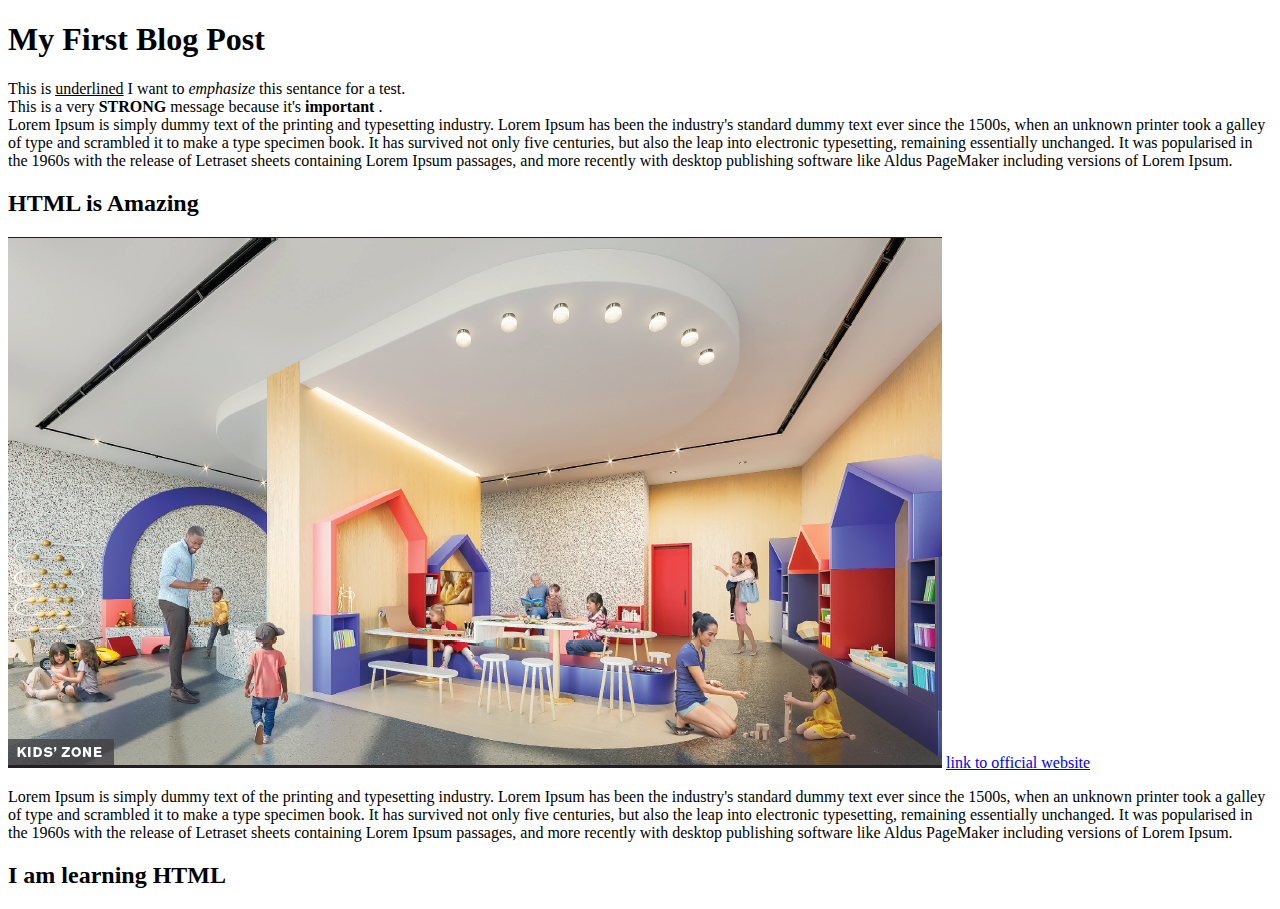
==== index.html @ 93f4536d "my first commit" ====
<!doctype html>

<html>
    <head>
        <title> MY FIRST BLOG POST </title>
        
    </head>
    <body>
        <h1> My First Blog Post</h1>
        This is <u>underlined</u>
         I want to <em>emphasize </em> this sentance for a test. <br>
            This is a very <strong> STRONG </strong> message because it's <strong> important </strong>.<br>
            Lorem Ipsum is simply dummy text of the printing and typesetting industry. Lorem Ipsum has been the industry's standard dummy text ever since the 1500s, when an unknown printer took a galley of type and scrambled it to make a type specimen book. It has survived not only five centuries, but also the leap into electronic typesetting, remaining essentially unchanged. It was popularised in the 1960s with the release of Letraset sheets containing Lorem Ipsum passages, and more recently with desktop publishing software like Aldus PageMaker including versions of Lorem Ipsum.
        </p>

        <h2> HTML is Amazing</h2>
        <img src="/pics/1.PNG"alt=this is an illustration>
        <a href=https://www.condosquareonesearch.com target=blank>link to official website</a> 
        <p>
            Lorem Ipsum is simply dummy text of the printing and typesetting industry. Lorem Ipsum has been the industry's standard dummy text ever since the 1500s, when an unknown printer took a galley of type and scrambled it to make a type specimen book. It has survived not only five centuries, but also the leap into electronic typesetting, remaining essentially unchanged. It was popularised in the 1960s with the release of Letraset sheets containing Lorem Ipsum passages, and more recently with desktop publishing software like Aldus PageMaker including versions of Lorem Ipsum.
        </p>
        <h2>I am learning HTML</h2>
    </body>
</html>
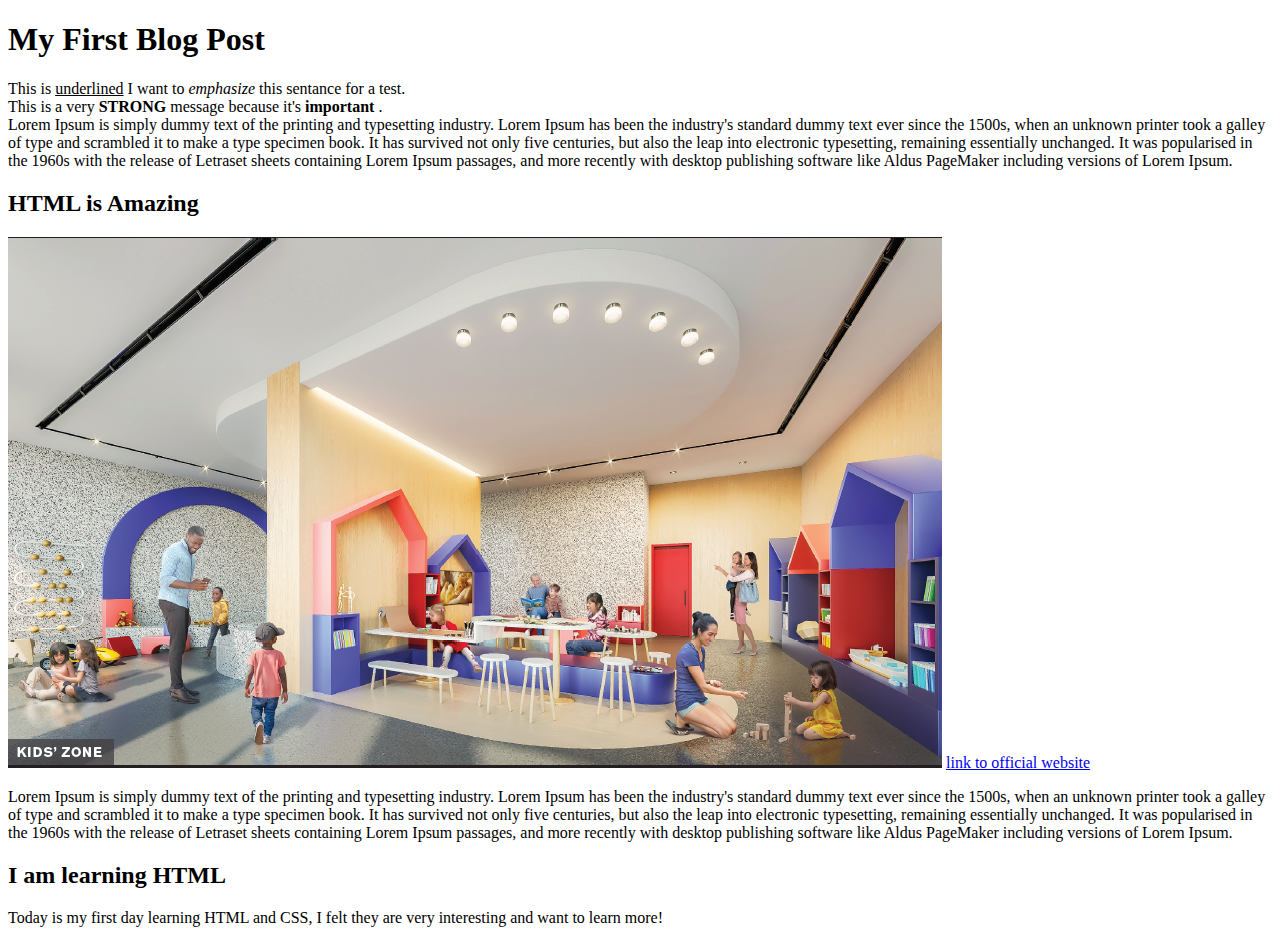
==== commit 390bc411: "my second commit" ====
--- a/index.html
+++ b/index.html
@@ -20,5 +20,6 @@
             Lorem Ipsum is simply dummy text of the printing and typesetting industry. Lorem Ipsum has been the industry's standard dummy text ever since the 1500s, when an unknown printer took a galley of type and scrambled it to make a type specimen book. It has survived not only five centuries, but also the leap into electronic typesetting, remaining essentially unchanged. It was popularised in the 1960s with the release of Letraset sheets containing Lorem Ipsum passages, and more recently with desktop publishing software like Aldus PageMaker including versions of Lorem Ipsum.
         </p>
         <h2>I am learning HTML</h2>
+        <p>Today is my first day learning HTML and CSS, I felt they are very interesting and want to learn more!</p>
     </body>
 </html>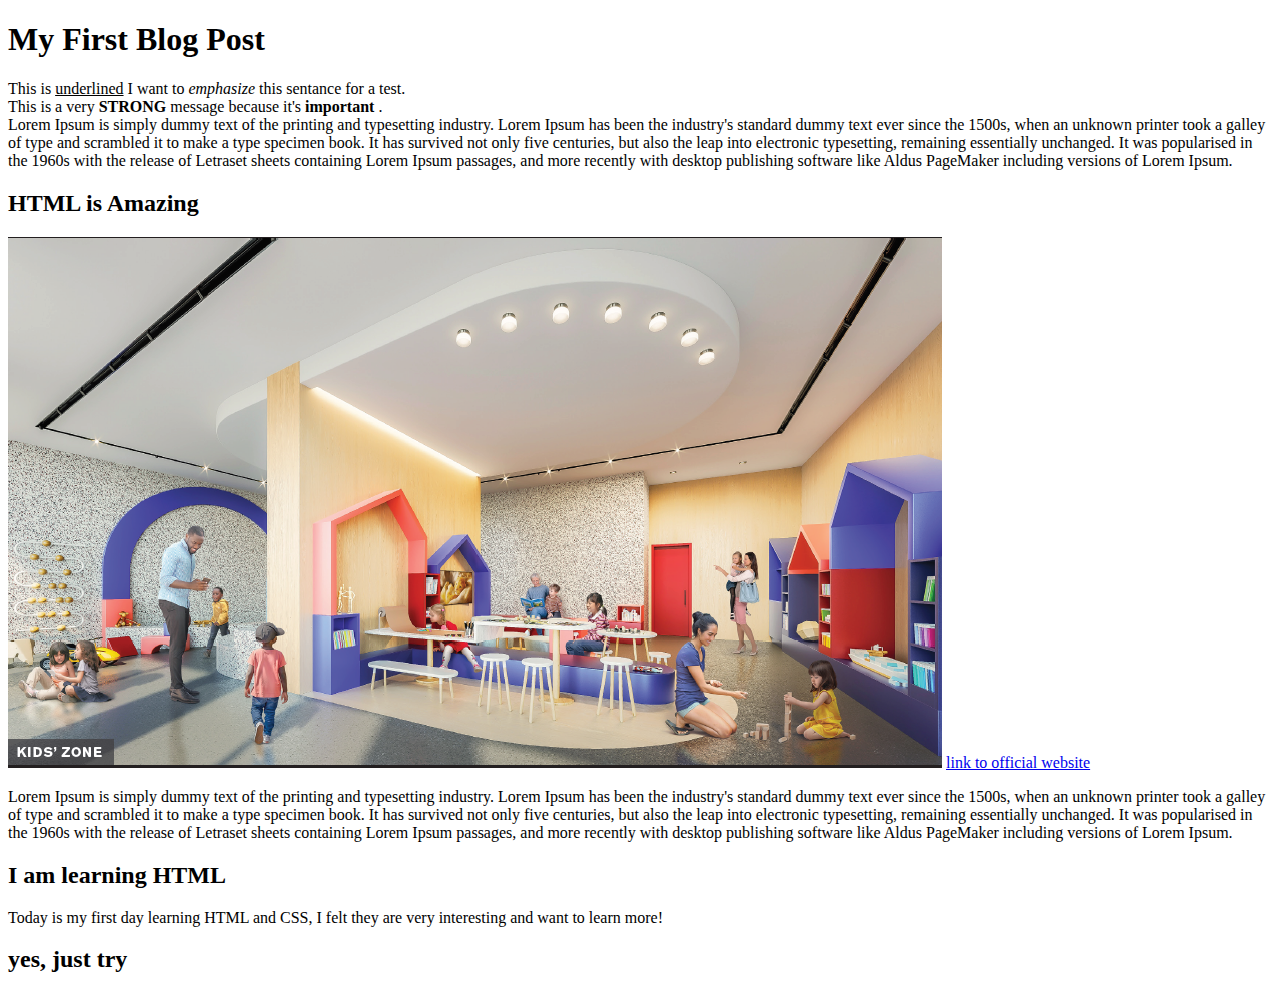
==== commit 1224ab72: "my third commit" ====
--- a/index.html
+++ b/index.html
@@ -21,5 +21,6 @@
         </p>
         <h2>I am learning HTML</h2>
         <p>Today is my first day learning HTML and CSS, I felt they are very interesting and want to learn more!</p>
+        <h2>yes, just try</h2>
     </body>
 </html>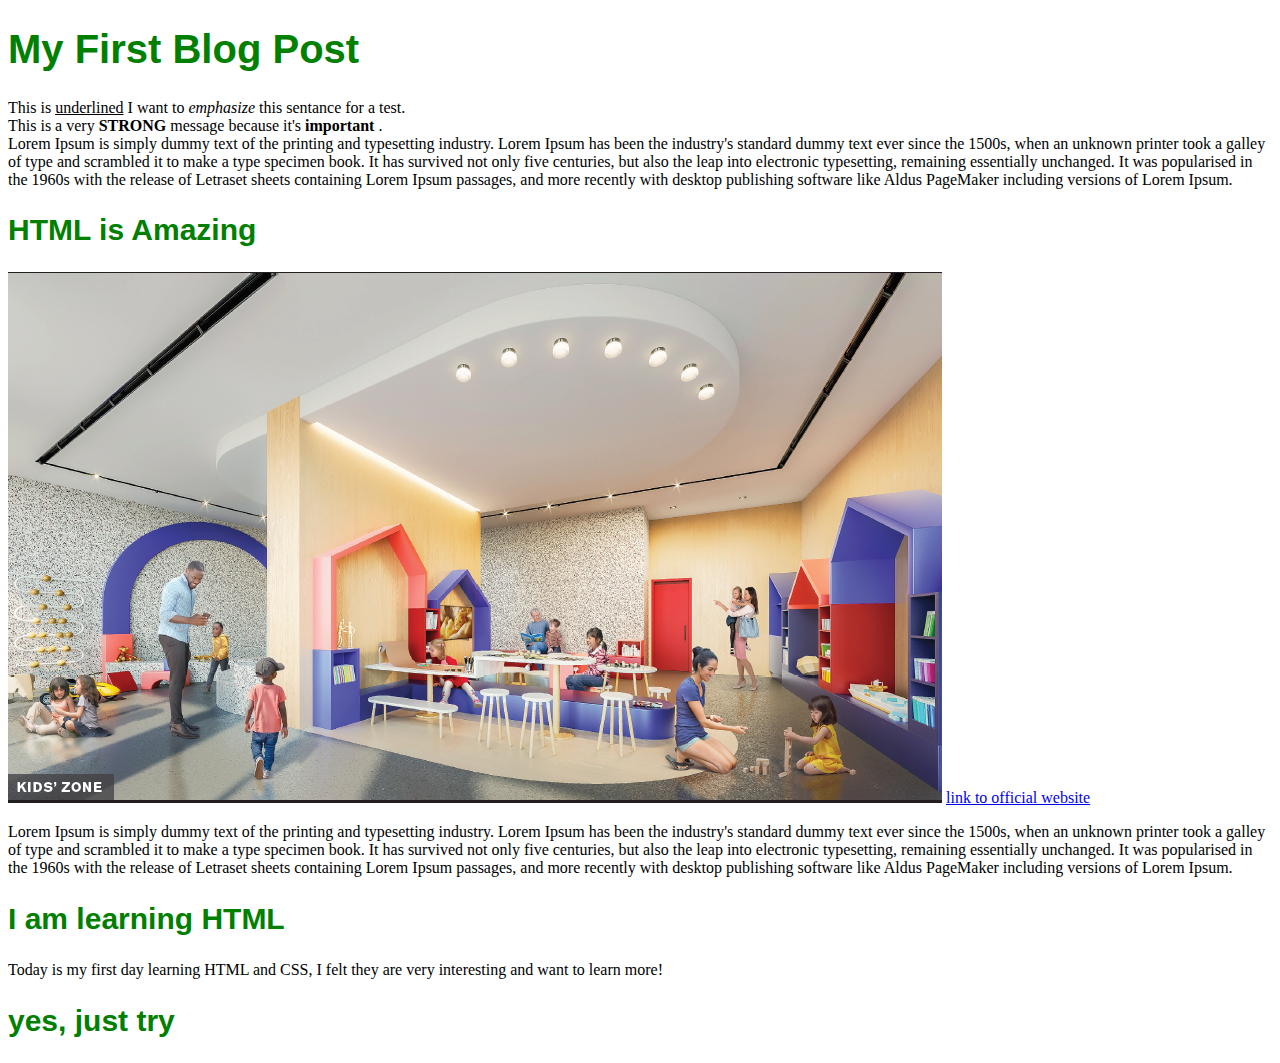
==== commit 21d2b242: "commit 5" ====
--- a/index.html
+++ b/index.html
@@ -3,7 +3,7 @@
 <html>
     <head>
         <title> MY FIRST BLOG POST </title>
-        
+        <link rel="stylesheet" type="text/css" href="style.css">
     </head>
     <body>
         <h1> My First Blog Post</h1>
--- a/style.css
+++ b/style.css
@@ -0,0 +1,7 @@
+h1, h2{color:green;
+font-size: 40px;
+font-family:Arial, Helvetica, sans-serif,Arial}
+
+h1 {font-size: 40px;}
+
+h2 {font-size: 30px;}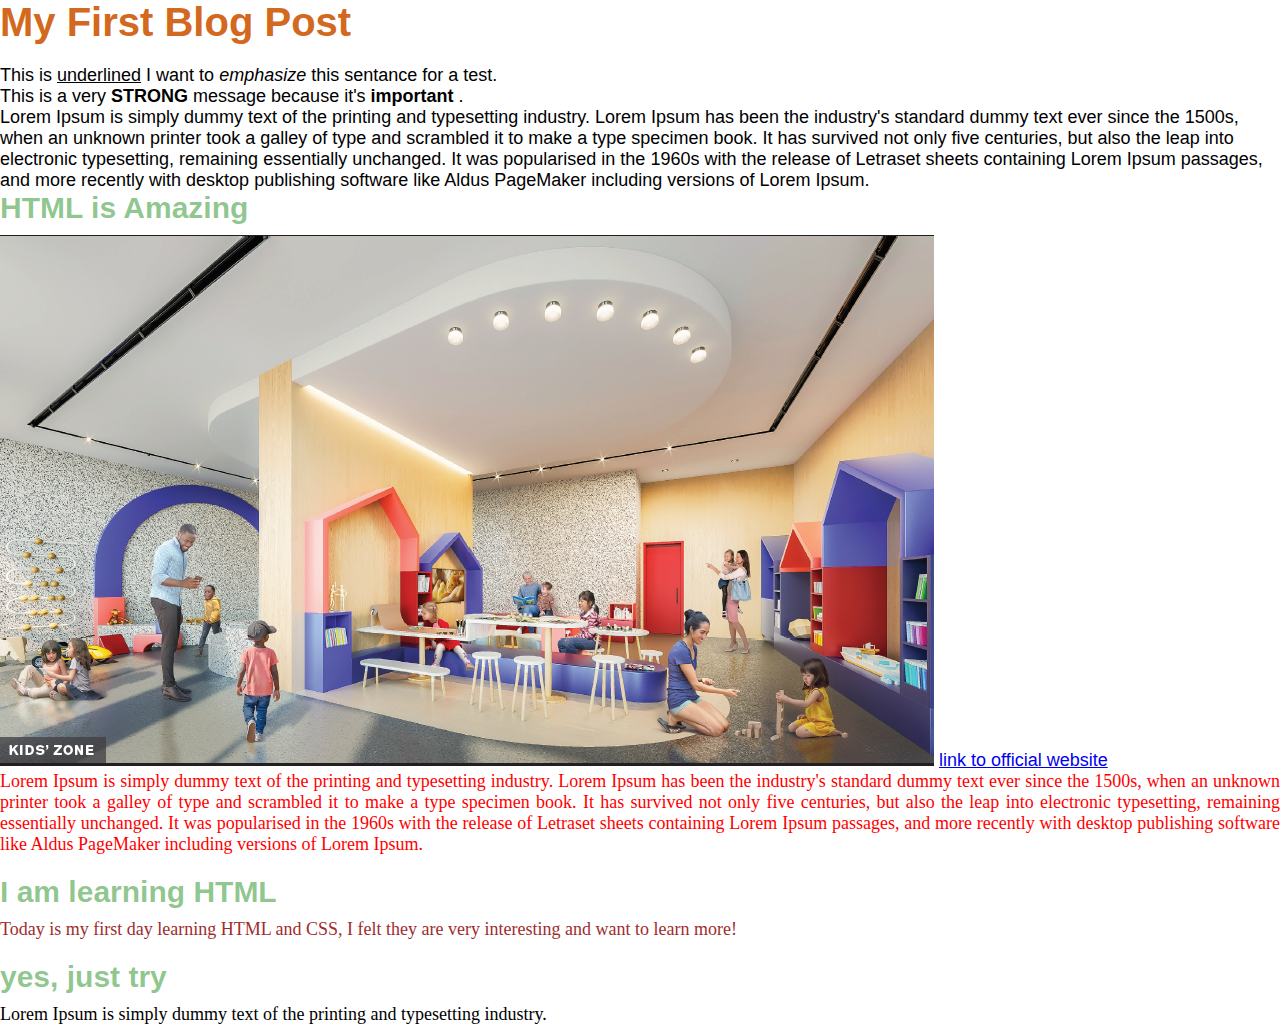
==== commit 2f64d0c2: "commit (css, border, color, class, ID)" ====
--- a/index.html
+++ b/index.html
@@ -6,21 +6,23 @@
         <link rel="stylesheet" type="text/css" href="style.css">
     </head>
     <body>
-        <h1> My First Blog Post</h1>
+        <h1 style="color: chocolate;"> My First Blog Post</h1>
         This is <u>underlined</u>
          I want to <em>emphasize </em> this sentance for a test. <br>
             This is a very <strong> STRONG </strong> message because it's <strong> important </strong>.<br>
             Lorem Ipsum is simply dummy text of the printing and typesetting industry. Lorem Ipsum has been the industry's standard dummy text ever since the 1500s, when an unknown printer took a galley of type and scrambled it to make a type specimen book. It has survived not only five centuries, but also the leap into electronic typesetting, remaining essentially unchanged. It was popularised in the 1960s with the release of Letraset sheets containing Lorem Ipsum passages, and more recently with desktop publishing software like Aldus PageMaker including versions of Lorem Ipsum.
-        </p>
-
+       
         <h2> HTML is Amazing</h2>
         <img src="/pics/1.PNG"alt=this is an illustration>
         <a href=https://www.condosquareonesearch.com target=blank>link to official website</a> 
-        <p>
+        <p class="main-text"; style="color:red;">
             Lorem Ipsum is simply dummy text of the printing and typesetting industry. Lorem Ipsum has been the industry's standard dummy text ever since the 1500s, when an unknown printer took a galley of type and scrambled it to make a type specimen book. It has survived not only five centuries, but also the leap into electronic typesetting, remaining essentially unchanged. It was popularised in the 1960s with the release of Letraset sheets containing Lorem Ipsum passages, and more recently with desktop publishing software like Aldus PageMaker including versions of Lorem Ipsum.
+        
         </p>
         <h2>I am learning HTML</h2>
-        <p>Today is my first day learning HTML and CSS, I felt they are very interesting and want to learn more!</p>
+        <p class="main-text">Today is my first day learning HTML and CSS, I felt they are very interesting and want to learn more! </p>
+
         <h2>yes, just try</h2>
+       <p id="author Text">Lorem Ipsum is simply dummy text of the printing and typesetting industry.</p>
     </body>
 </html>--- a/style.css
+++ b/style.css
@@ -1,7 +1,45 @@
-h1, h2{color:green;
-font-size: 40px;
-font-family:Arial, Helvetica, sans-serif,Arial}
+* {
+   margin: 0;
+   padding: 0;
+   box-sizing: border-box;
+}
 
-h1 {font-size: 40px;}
+body {
+    font-family: Arial, Helvetica, sans-serif;
+    font-size: 18px;
+}
 
-h2 {font-size: 30px;}+h1, h2 { 
+    color:rgba(0, 128, 0, 0.452);
+    font-size: 40px;
+    font-family:Arial, Helvetica, sans-serif,Arial 
+}
+
+h1 {
+    font-size: 40px; color: blue;
+    margin-bottom: 20px;
+}
+
+h2 {
+    font-size: 30px;
+    margin-bottom: 10px;
+}
+
+p {
+    text-align: justify;
+    font-size: 18px;
+    font-family: helvatica;
+}
+
+.main-text {
+    text-align: justify;
+    color:rgb(158, 45, 45);
+    margin-bottom: 20px;
+}
+
+#author-Text {
+    font-size: 22px;
+    color:rgb(158, 45, 45)
+}
+//why this ID doesn't work?
+
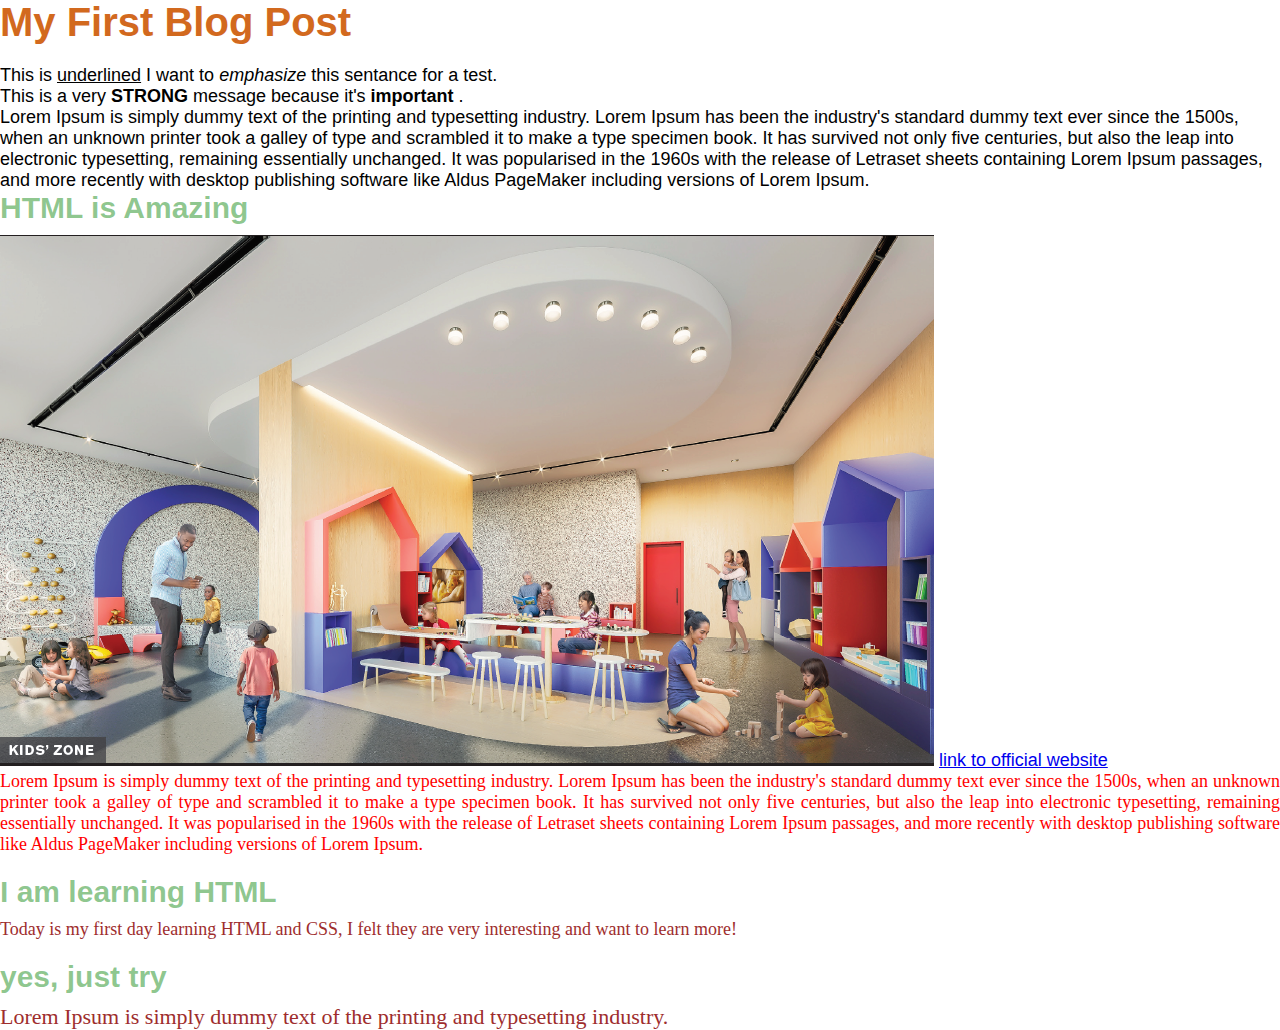
==== commit f23a9f8a: "Sept 15" ====
--- a/index.html
+++ b/index.html
@@ -23,6 +23,6 @@
         <p class="main-text">Today is my first day learning HTML and CSS, I felt they are very interesting and want to learn more! </p>
 
         <h2>yes, just try</h2>
-       <p id="author Text">Lorem Ipsum is simply dummy text of the printing and typesetting industry.</p>
+       <p id="author-Text">Lorem Ipsum is simply dummy text of the printing and typesetting industry.</p>
     </body>
 </html>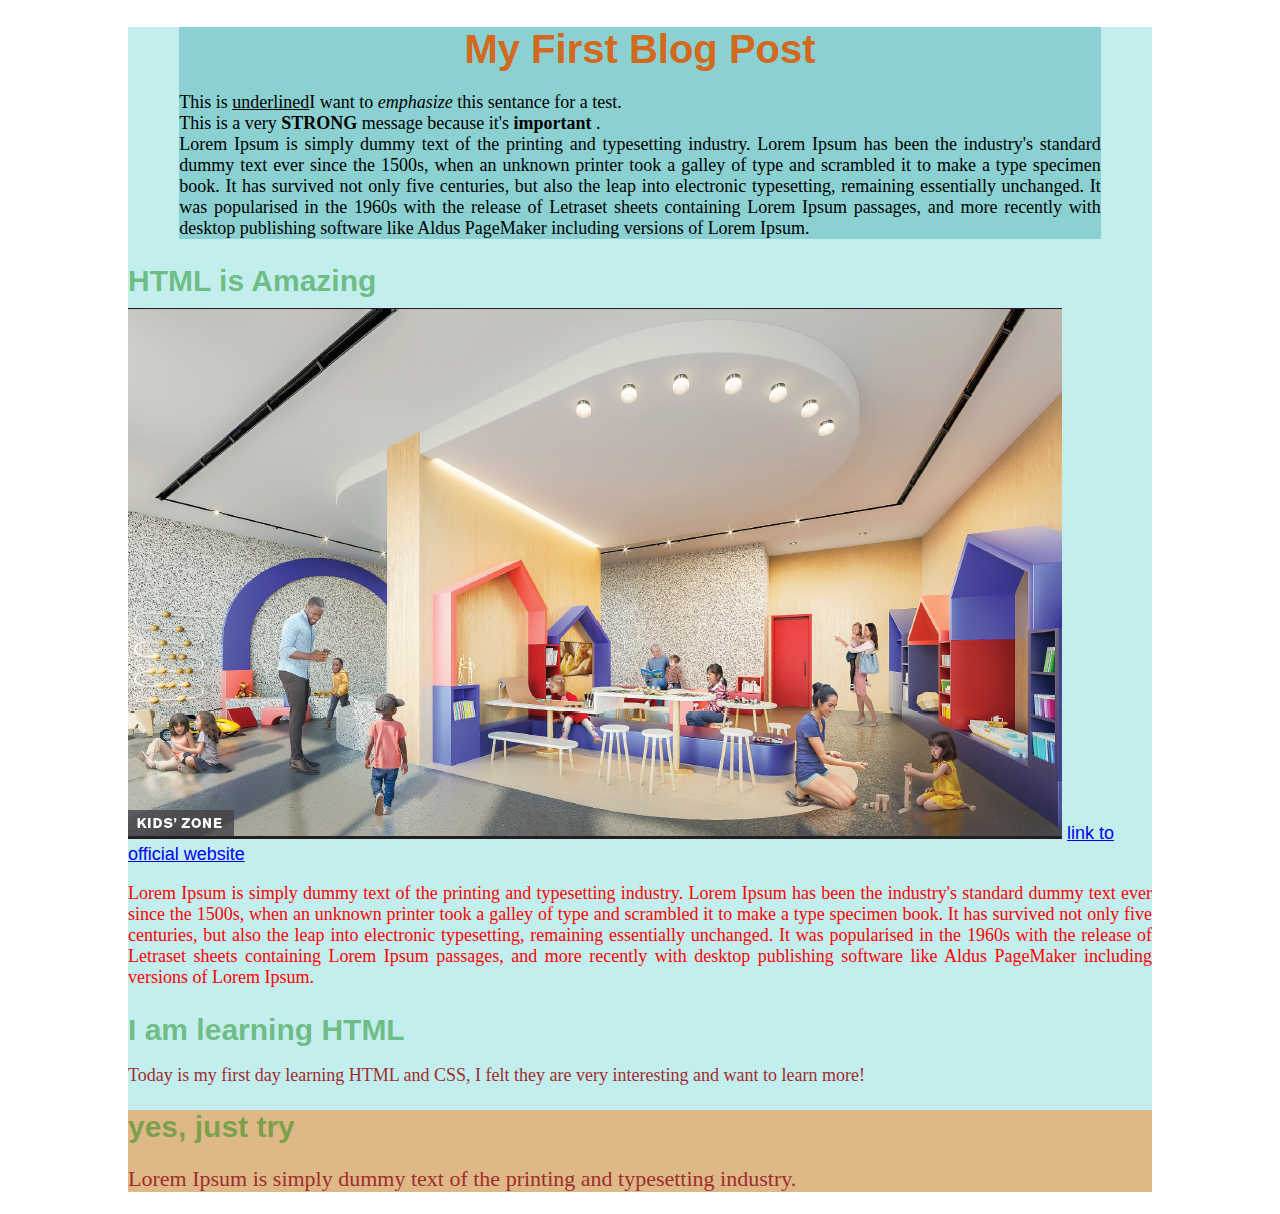
==== commit 2fed2eb1: "SEPT 17 AM" ====
--- a/index.html
+++ b/index.html
@@ -5,24 +5,34 @@
         <title> MY FIRST BLOG POST </title>
         <link rel="stylesheet" type="text/css" href="style.css">
     </head>
+
     <body>
-        <h1 style="color: chocolate;"> My First Blog Post</h1>
-        This is <u>underlined</u>
-         I want to <em>emphasize </em> this sentance for a test. <br>
-            This is a very <strong> STRONG </strong> message because it's <strong> important </strong>.<br>
-            Lorem Ipsum is simply dummy text of the printing and typesetting industry. Lorem Ipsum has been the industry's standard dummy text ever since the 1500s, when an unknown printer took a galley of type and scrambled it to make a type specimen book. It has survived not only five centuries, but also the leap into electronic typesetting, remaining essentially unchanged. It was popularised in the 1960s with the release of Letraset sheets containing Lorem Ipsum passages, and more recently with desktop publishing software like Aldus PageMaker including versions of Lorem Ipsum.
-       
-        <h2> HTML is Amazing</h2>
-        <img src="/pics/1.PNG"alt=this is an illustration>
-        <a href=https://www.condosquareonesearch.com target=blank>link to official website</a> 
-        <p class="main-text"; style="color:red;">
-            Lorem Ipsum is simply dummy text of the printing and typesetting industry. Lorem Ipsum has been the industry's standard dummy text ever since the 1500s, when an unknown printer took a galley of type and scrambled it to make a type specimen book. It has survived not only five centuries, but also the leap into electronic typesetting, remaining essentially unchanged. It was popularised in the 1960s with the release of Letraset sheets containing Lorem Ipsum passages, and more recently with desktop publishing software like Aldus PageMaker including versions of Lorem Ipsum.
+        <div class="container" style="background-color: rgb(195, 238, 238); margin-left: 10%; margin-right: 10%;">
+            <div class="blog post" style="width: 90%; background-color: rgb(139, 209, 209);">
+
+                <h1 style="color: chocolate; text-align: center;"> My First Blog Post</h1>
+                <p>This is <u>underlined</u>I want to <em>emphasize </em> this sentance for a test. <br>
+                    This is a very <strong> STRONG </strong> message because it's <strong> important </strong>.<br>
+                    Lorem Ipsum is simply dummy text of the printing and typesetting industry. Lorem Ipsum has been the industry's standard dummy text ever since the 1500s, when an unknown printer took a galley of type and scrambled it to make a type specimen book. It has survived not only five centuries, but also the leap into electronic typesetting, remaining essentially unchanged. It was popularised in the 1960s with the release of Letraset sheets containing Lorem Ipsum passages, and more recently with desktop publishing software like Aldus PageMaker including versions of Lorem Ipsum.
+                </p>
+            </div>
+            <h2> HTML is Amazing</h2>
+            <img src="/pics/1.PNG" alt= this is an illustration>
+            <a href=https://www.condosquareonesearch.com target=blank>link to official website</a> 
+            <p class="main-text"; style="color:red;">
+                Lorem Ipsum is simply dummy text of the printing and typesetting industry. Lorem Ipsum has been the industry's standard dummy text ever since the 1500s, when an unknown printer took a galley of type and scrambled it to make a type specimen book. It has survived not only five centuries, but also the leap into electronic typesetting, remaining essentially unchanged. It was popularised in the 1960s with the release of Letraset sheets containing Lorem Ipsum passages, and more recently with desktop publishing software like Aldus PageMaker including versions of Lorem Ipsum.
+            </p>
+            <div class="other-posts">
+                
+                <h2>I am learning HTML</h2>
+                <p class="main-text">Today is my first day learning HTML and CSS, I felt they are very interesting and want to learn more! </p>
+            </div>
         
-        </p>
-        <h2>I am learning HTML</h2>
-        <p class="main-text">Today is my first day learning HTML and CSS, I felt they are very interesting and want to learn more! </p>
-
-        <h2>yes, just try</h2>
-       <p id="author-Text">Lorem Ipsum is simply dummy text of the printing and typesetting industry.</p>
-    </body>
+            <div class= "author-box" style="background-color: burlywood;">
+                <h2>yes, just try</h2>
+                <p id="author-Text">Lorem Ipsum is simply dummy text of the printing and typesetting industry.</p>
+            </div>
+        </div>
+    </body>   
+    
 </html>--- a/style.css
+++ b/style.css
@@ -1,5 +1,6 @@
 * {
-   margin: 0;
+   margin-left: auto;
+   margin-right: auto;
    padding: 0;
    box-sizing: border-box;
 }
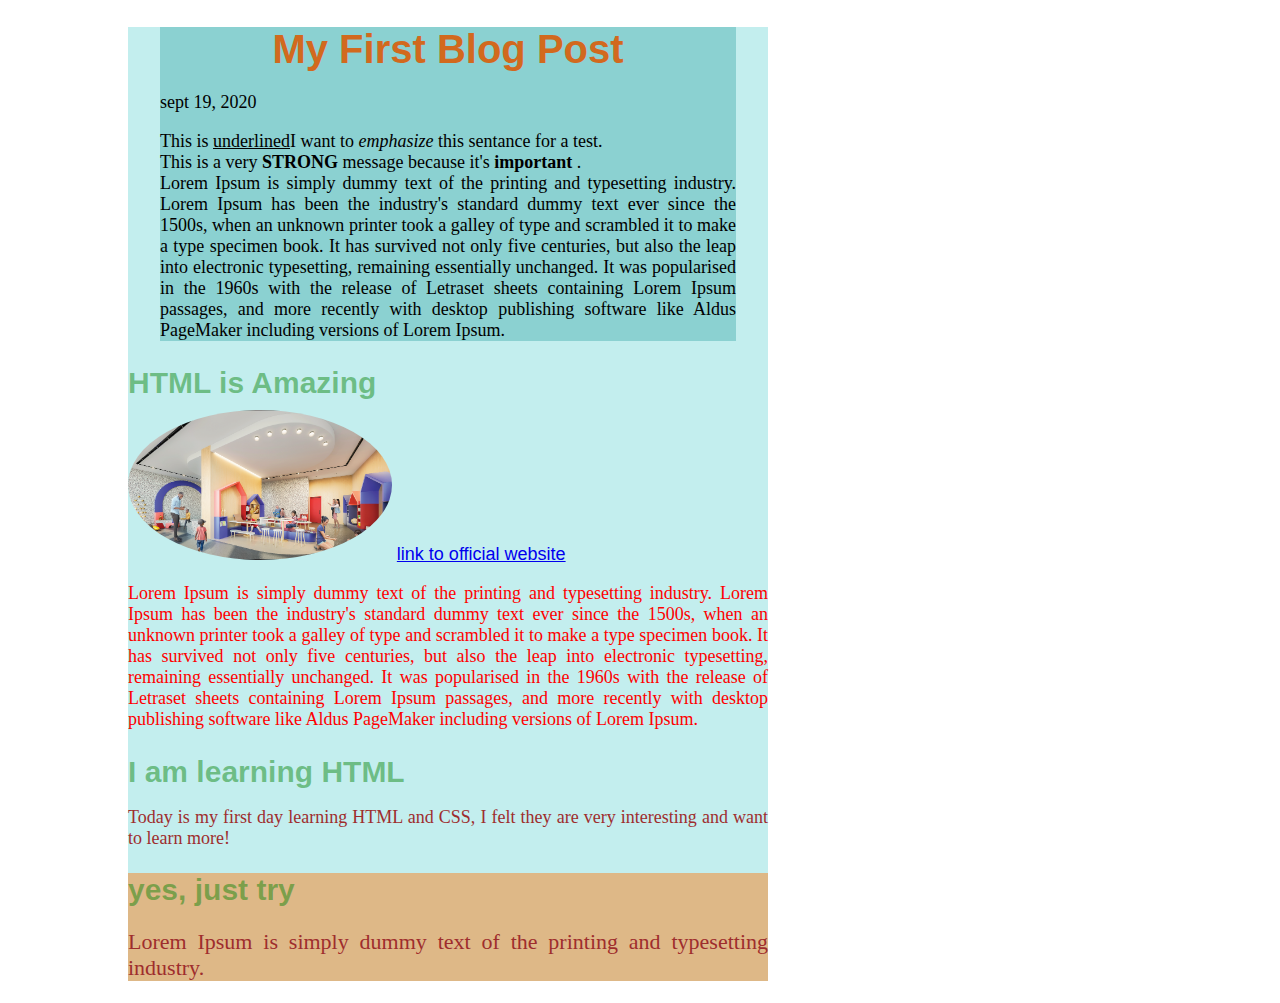
==== commit b568c3c6: "Sept 19" ====
--- a/index.html
+++ b/index.html
@@ -7,23 +7,29 @@
     </head>
 
     <body>
-        <div class="container" style="background-color: rgb(195, 238, 238); margin-left: 10%; margin-right: 10%;">
+        <div class="container" style="background-color: rgb(195, 238, 238); position: relative;">
             <div class="blog post" style="width: 90%; background-color: rgb(139, 209, 209);">
 
                 <h1 style="color: chocolate; text-align: center;"> My First Blog Post</h1>
+
+                <p class="date"> sept 19, 2020</p>
+
                 <p>This is <u>underlined</u>I want to <em>emphasize </em> this sentance for a test. <br>
                     This is a very <strong> STRONG </strong> message because it's <strong> important </strong>.<br>
                     Lorem Ipsum is simply dummy text of the printing and typesetting industry. Lorem Ipsum has been the industry's standard dummy text ever since the 1500s, when an unknown printer took a galley of type and scrambled it to make a type specimen book. It has survived not only five centuries, but also the leap into electronic typesetting, remaining essentially unchanged. It was popularised in the 1960s with the release of Letraset sheets containing Lorem Ipsum passages, and more recently with desktop publishing software like Aldus PageMaker including versions of Lorem Ipsum.
                 </p>
             </div>
-            <h2> HTML is Amazing</h2>
-            <img src="/pics/1.PNG" alt= this is an illustration>
-            <a href=https://www.condosquareonesearch.com target=blank>link to official website</a> 
-            <p class="main-text"; style="color:red;">
-                Lorem Ipsum is simply dummy text of the printing and typesetting industry. Lorem Ipsum has been the industry's standard dummy text ever since the 1500s, when an unknown printer took a galley of type and scrambled it to make a type specimen book. It has survived not only five centuries, but also the leap into electronic typesetting, remaining essentially unchanged. It was popularised in the 1960s with the release of Letraset sheets containing Lorem Ipsum passages, and more recently with desktop publishing software like Aldus PageMaker including versions of Lorem Ipsum.
-            </p>
-            <div class="other-posts">
-                
+
+            <div class="image-box">
+                <h2> HTML is Amazing</h2>
+                <img src="/pics/1.PNG" alt= this is an illustration>
+                <a href=https://www.condosquareonesearch.com target=blank>link to official website</a> 
+                <p class="main-text"; style="color:red;">
+                    Lorem Ipsum is simply dummy text of the printing and typesetting industry. Lorem Ipsum has been the industry's standard dummy text ever since the 1500s, when an unknown printer took a galley of type and scrambled it to make a type specimen book. It has survived not only five centuries, but also the leap into electronic typesetting, remaining essentially unchanged. It was popularised in the 1960s with the release of Letraset sheets containing Lorem Ipsum passages, and more recently with desktop publishing software like Aldus PageMaker including versions of Lorem Ipsum.
+                </p>
+            </div>
+
+            <div class="other-posts">    
                 <h2>I am learning HTML</h2>
                 <p class="main-text">Today is my first day learning HTML and CSS, I felt they are very interesting and want to learn more! </p>
             </div>
--- a/style.css
+++ b/style.css
@@ -32,15 +32,30 @@
     font-family: helvatica;
 }
 
+.image-box img {
+    height: 150px;
+    border-radius: 50%;
+}
+
 .main-text {
     text-align: justify;
     color:rgb(158, 45, 45);
     margin-bottom: 20px;
 }
 
+.container {margin-left: 10%; margin-right: 40%;}
+
+.other-post {margin-left: 55%;margin-right: 10%;}
+
+
 #author-Text {
     font-size: 22px;
     color:rgb(158, 45, 45)
 }
-//why this ID doesn't work?
 
+/* why this ID doesn't work? */
+ 
+
+
+    
+
